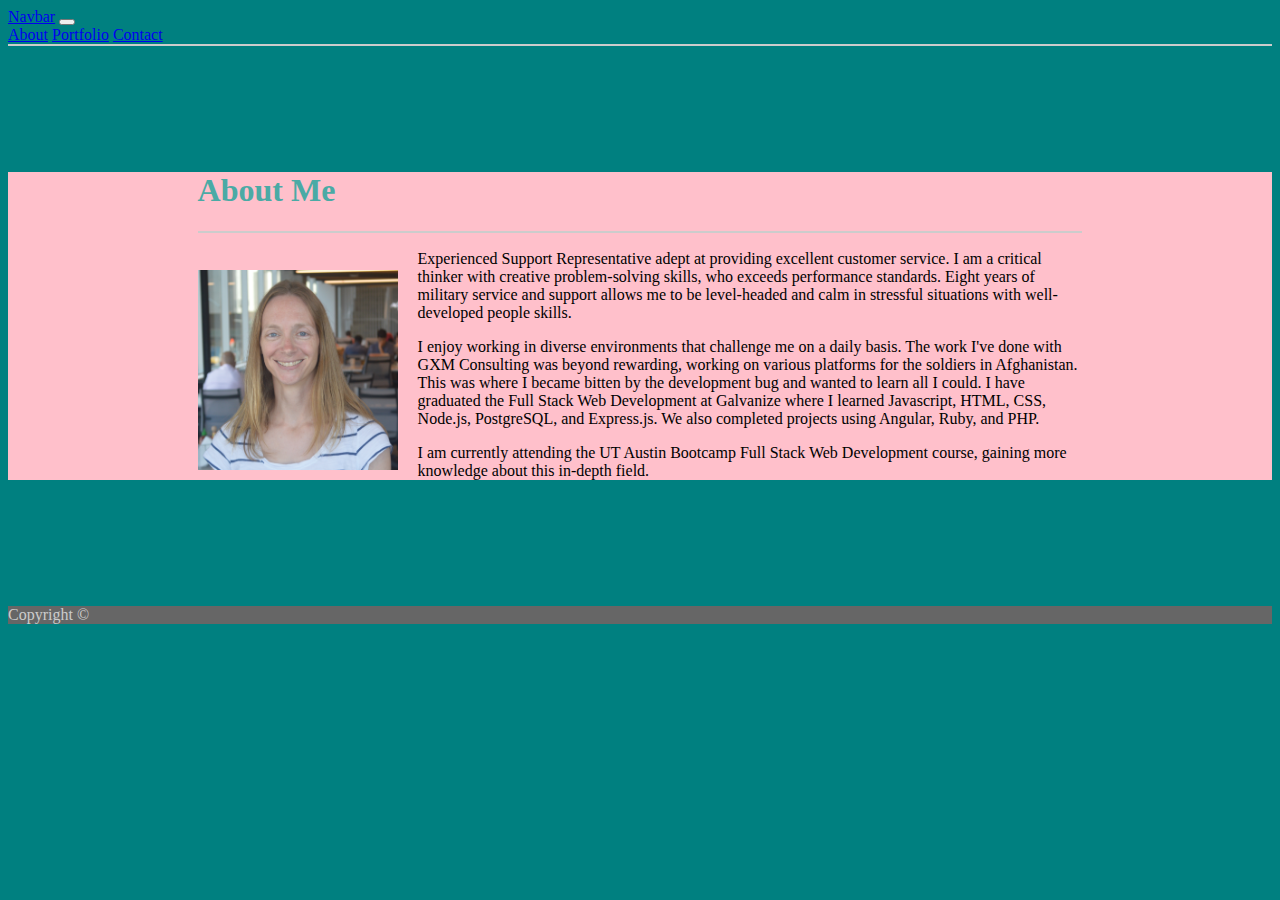
==== index.html @ aba6fa59 "first commit" ====
<!DOCTYPE html>

<html lang="en">

<head>
    <meta charset="utf-8">
    <title></title>
    <link rel="stylesheet" href="https://stackpath.bootstrapcdn.com/bootstrap/4.1.2/css/bootstrap.min.css" integrity="sha384-Smlep5jCw/wG7hdkwQ/Z5nLIefveQRIY9nfy6xoR1uRYBtpZgI6339F5dgvm/e9B"
        crossorigin="anonymous">
    <link rel="stylesheet" href="assets/css/styles.css">
</head>

<body>
    <nav class="navbar navbar-expand-lg navbar-light bg-light border">
        <a class="navbar-brand ml-5" href="#">Navbar</a>
        <button class="navbar-toggler" type="button" data-toggle="collapse" data-target="#navbarNavAltMarkup" aria-controls="navbarNavAltMarkup"
            aria-expanded="false" aria-label="Toggle navigation">
            <span class="navbar-toggler-icon"></span>
        </button>
        <div class="collapse navbar-collapse justify-content-end" id="navbarNavAltMarkup">
            <div class="navbar-nav mr-5">
                <a class="nav-item nav-link" href="#">About</a>
                <a class="nav-item nav-link" href="#">Portfolio</a>
                <a class="nav-item nav-link" href="#">Contact</a>
            </div>
        </div>
    </nav>
    <section class="container about-me">
        <div class="margin">
            <h1 class=" color-teal ">About Me</h1>
            <hr>
            <img src=" assets/images/Suzanne.jpg " class="img float-left " alt="Suzanne " />
            <p>Experienced Support Representative adept at providing excellent customer service. I am a critical thinker with
                creative problem-solving skills, who exceeds performance standards. Eight years of military service and support
                allows me to be level-headed and calm in stressful situations with well-developed people skills.</p>
            <p>I enjoy working in diverse environments that challenge me on a daily basis. The work I've done with GXM Consulting
                was beyond rewarding, working on various platforms for the soldiers in Afghanistan. This was where I became
                bitten by the development bug and wanted to learn all I could. I have graduated the Full Stack Web Development
                at Galvanize where I learned Javascript, HTML, CSS, Node.js, PostgreSQL, and Express.js. We also completed
                projects using Angular, Ruby, and PHP.
                <p>I am currently attending the UT Austin Bootcamp Full Stack Web Development course, gaining more knowledge
                    about this in-depth field. </p>
        </div>
    </section>


    <footer class="page-footer font-small blue fixed-bottom ">
        <div class="footer-copyright text-center py-3 ">Copyright ©
        </div>
    </footer>

</body>

</html>
---- assets/css/styles.css ----
/*
Teal color (used for headings and backgrounds): #4aaaa5
Regular font color (used for paragraphs and all text besides the headings): #777777
Main header background color: #ffffff
Main header border color: #cccccc
Footer background color: #666666
Main content background color: #ffffff
Main content border color: #dddddd
*/

html {
    background-color: teal;
}

hr {
    display: block;
    height: 1px;
    border: 0;
    border-top: 2px solid #ccc;
    margin: 1em 0;
    padding: 0;
}

footer {
    background-color: #666666;
    color: #cccccc;
    text-align: bottom;
}

.border {
    border-bottom: 2px solid #cccccc !important;
}

.img {
    width: 200px;
    height: 200px;
    float: left;
    margin: 20px 20px 15px 0px;
}

.about-me {
    background-color: pink;
}

.color-teal {
    color: #4aaaa5;
}

.margin {
    margin: 10% 15% 10% 15%;
}
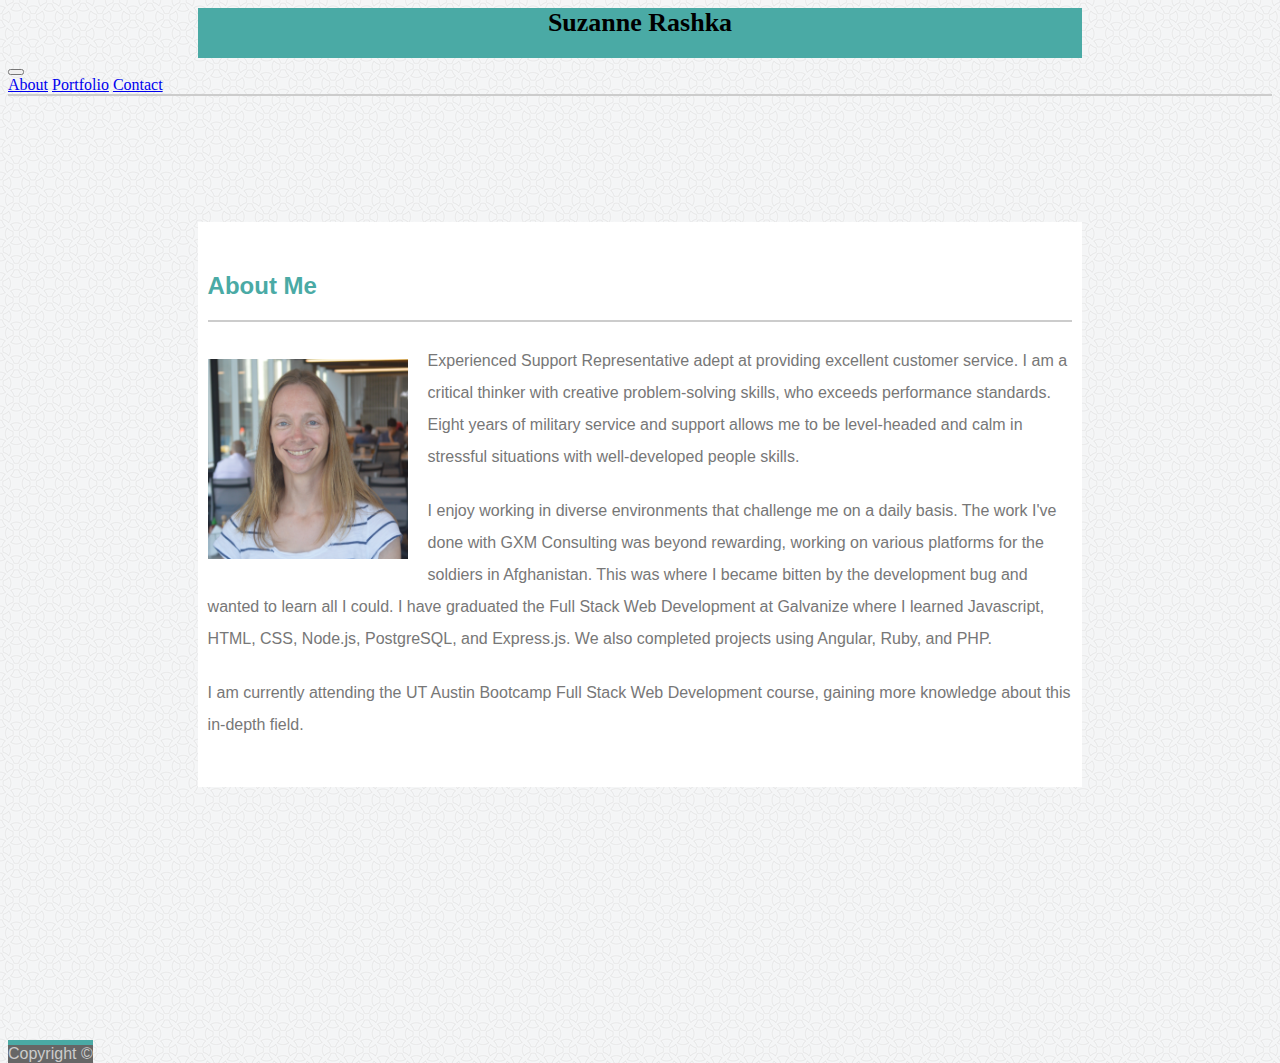
==== commit 0dfe6d68: "index complete" ====
--- a/index.html
+++ b/index.html
@@ -11,25 +11,26 @@
 </head>
 
 <body>
-    <nav class="navbar navbar-expand-lg navbar-light bg-light border">
-        <a class="navbar-brand ml-5" href="#">Navbar</a>
-        <button class="navbar-toggler" type="button" data-toggle="collapse" data-target="#navbarNavAltMarkup" aria-controls="navbarNavAltMarkup"
+    <nav class="navbar navbar-expand-lg navbar-light bg-light border border-0">
+        <h1 class="navbar-brand text-white px-5 man-nav m-l font-weight-bold" href="#">Suzanne Rashka</h1>
+        <button class="navbar-toggler m-r" type="button" data-toggle="collapse" data-target="#navbarNavAltMarkup" aria-controls="navbarNavAltMarkup"
             aria-expanded="false" aria-label="Toggle navigation">
             <span class="navbar-toggler-icon"></span>
         </button>
-        <div class="collapse navbar-collapse justify-content-end" id="navbarNavAltMarkup">
-            <div class="navbar-nav mr-5">
+        <div class="collapse navbar-collapse justify-content-end m-r" id="navbarNavAltMarkup">
+            <div class="navbar-nav">
                 <a class="nav-item nav-link" href="#">About</a>
-                <a class="nav-item nav-link" href="#">Portfolio</a>
-                <a class="nav-item nav-link" href="#">Contact</a>
+                <a class="nav-item nav-link" href="portfolio.html">Portfolio</a>
+                <a class="nav-item nav-link" href="contact.html">Contact</a>
+                <!-- sizing @992 -->
             </div>
         </div>
     </nav>
-    <section class="container about-me">
-        <div class="margin">
-            <h1 class=" color-teal ">About Me</h1>
+    <section class="about-me">
+        <div class="container">
+            <h2 class="color-teal">About Me</h2>
             <hr>
-            <img src=" assets/images/Suzanne.jpg " class="img float-left " alt="Suzanne " />
+            <img src="assets/images/Suzanne.jpg " class="img float-left" alt="Suzanne " />
             <p>Experienced Support Representative adept at providing excellent customer service. I am a critical thinker with
                 creative problem-solving skills, who exceeds performance standards. Eight years of military service and support
                 allows me to be level-headed and calm in stressful situations with well-developed people skills.</p>
@@ -42,10 +43,8 @@
                     about this in-depth field. </p>
         </div>
     </section>
-
-
-    <footer class="page-footer font-small blue fixed-bottom ">
-        <div class="footer-copyright text-center py-3 ">Copyright ©
+    <footer class="page-footer fixed-bottom border-footer ">
+        <div class="footer-copyright py-3 text-center align-bottom ">Copyright ©
         </div>
     </footer>
 
--- a/assets/css/styles.css
+++ b/assets/css/styles.css
@@ -8,8 +8,15 @@
 Main content border color: #dddddd
 */
 
-html {
-    background-color: teal;
+body {
+    background-image: url("../images/circles-light.png");
+    font-family: 'Georgia', 'Arial', Helvetica, sans-serif;
+}
+
+p {
+    line-height: 2;
+    padding-top: 6px;
+    color: #777777;
 }
 
 hr {
@@ -21,14 +28,31 @@
     padding: 0;
 }
 
+nav {
+    padding: 0 !important;
+    height: auto;
+    font-family: "Times New Roman", Times, serif;
+}
+
 footer {
+    position: absolute;
     background-color: #666666;
     color: #cccccc;
-    text-align: bottom;
+}
+
+.man-nav {
+    background-color: #4aaaa5;
+    height: 50px;
+    text-align: center;
+    font-size: 26px;
 }
 
 .border {
     border-bottom: 2px solid #cccccc !important;
+}
+
+.border-footer {
+    border-top: 5px solid #4aaaa5;
 }
 
 .img {
@@ -39,13 +63,32 @@
 }
 
 .about-me {
-    background-color: pink;
+    background-color: #fff;
+    margin: 10% 15% 20%;
+    padding: 30px 10px;
 }
 
-.color-teal {
+.about-me h2 {
     color: #4aaaa5;
 }
 
-.margin {
-    margin: 10% 15% 10% 15%;
+.m-l {
+    margin: 0 15%;
+}
+
+.m-r {
+    margin-right: 15%;
+}
+
+@media screen and (max-width: 720px) {
+    .img {
+        width: 100%;
+        height: auto;
+    }
+}
+
+@media screen and (max-width: 611px) {
+    .navbar-toggler {
+        margin-left: 15%;
+    }
 }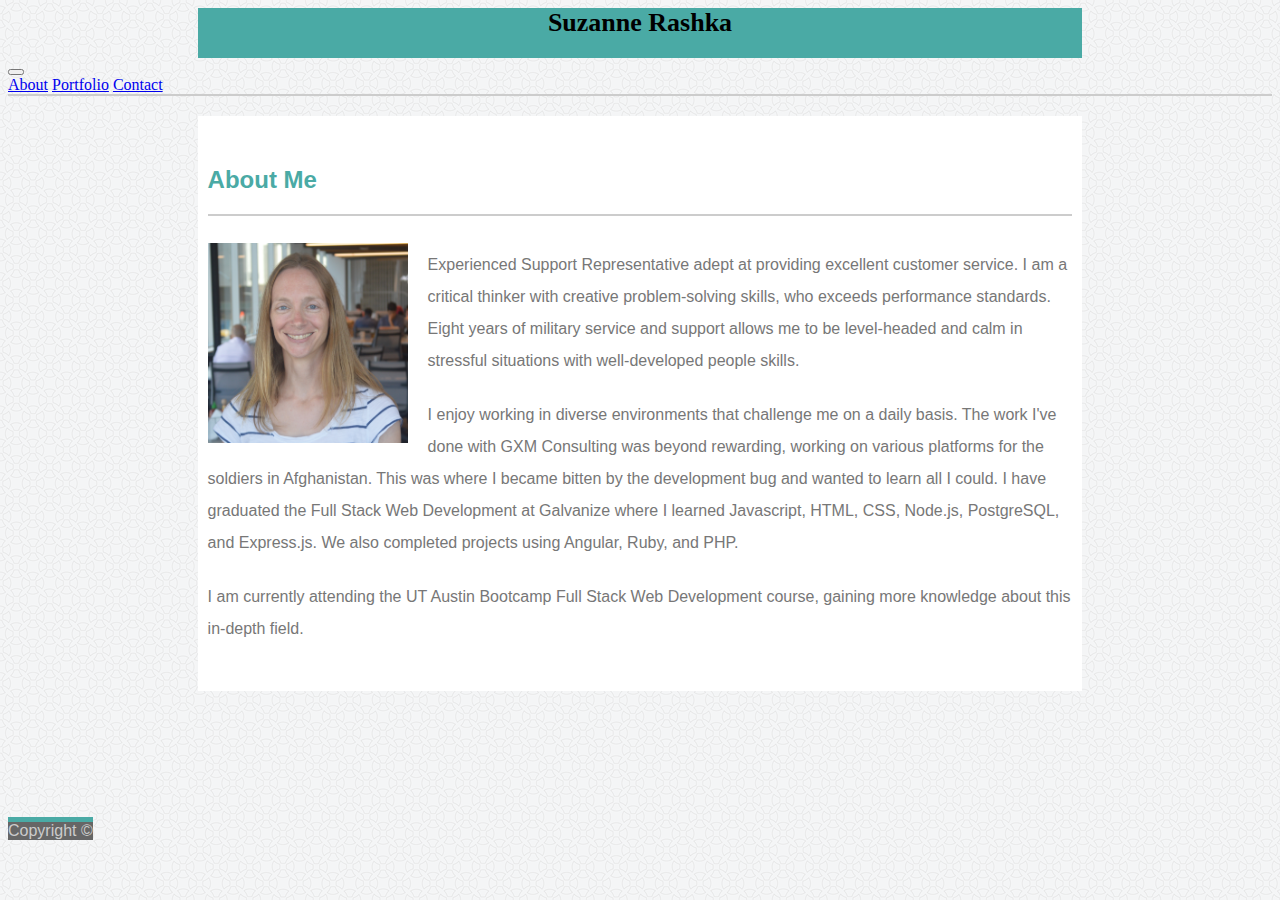
==== commit 926c2160: "portfolio finish" ====
--- a/index.html
+++ b/index.html
@@ -26,9 +26,9 @@
             </div>
         </div>
     </nav>
-    <section class="about-me">
+    <section class="content">
         <div class="container">
-            <h2 class="color-teal">About Me</h2>
+            <h2>About Me</h2>
             <hr>
             <img src="assets/images/Suzanne.jpg " class="img float-left" alt="Suzanne " />
             <p>Experienced Support Representative adept at providing excellent customer service. I am a critical thinker with
@@ -48,6 +48,12 @@
         </div>
     </footer>
 
+    <script src="https://stackpath.bootstrapcdn.com/bootstrap/4.1.2/js/bootstrap.min.js" integrity="sha384-o+RDsa0aLu++PJvFqy8fFScvbHFLtbvScb8AjopnFD+iEQ7wo/CG0xlczd+2O/em"
+        crossorigin="anonymous"></script>
+    <script src="https://code.jquery.com/jquery-3.3.1.slim.min.js" integrity="sha384-q8i/X+965DzO0rT7abK41JStQIAqVgRVzpbzo5smXKp4YfRvH+8abtTE1Pi6jizo"
+        crossorigin="anonymous"></script>
+    <script src="https://cdnjs.cloudflare.com/ajax/libs/popper.js/1.14.3/umd/popper.min.js" integrity="sha384-ZMP7rVo3mIykV+2+9J3UJ46jBk0WLaUAdn689aCwoqbBJiSnjAK/l8WvCWPIPm49"
+        crossorigin="anonymous"></script>
 </body>
 
 </html>--- a/assets/css/styles.css
+++ b/assets/css/styles.css
@@ -26,6 +26,7 @@
     border-top: 2px solid #ccc;
     margin: 1em 0;
     padding: 0;
+    padding-bottom: 10px;
 }
 
 nav {
@@ -39,6 +40,8 @@
     background-color: #666666;
     color: #cccccc;
 }
+
+/* MAIN INDEX.HTML */
 
 .man-nav {
     background-color: #4aaaa5;
@@ -59,16 +62,16 @@
     width: 200px;
     height: 200px;
     float: left;
-    margin: 20px 20px 15px 0px;
+    margin: 0px 20px 15px 0px;
 }
 
-.about-me {
+.content {
     background-color: #fff;
-    margin: 10% 15% 20%;
+    margin: 20px 15% 10%;
     padding: 30px 10px;
 }
 
-.about-me h2 {
+.content h2 {
     color: #4aaaa5;
 }
 
@@ -80,15 +83,57 @@
     margin-right: 15%;
 }
 
+@media screen and (max-width: 611px) {
+    .navbar-toggler {
+        margin-left: 5%;
+    }
+}
+
 @media screen and (max-width: 720px) {
     .img {
         width: 100%;
         height: auto;
     }
+    .content {
+        margin: 5% 5% 15%;
+    }
+    .navbar-toggle {
+        margin-left: 5%;
+    }
+    .m-l {
+        margin: 0 5%;
+    }
+    .m-r {
+        margin-right: 5%;
+    }
 }
 
-@media screen and (max-width: 611px) {
-    .navbar-toggler {
-        margin-left: 15%;
+/* PORTFOLIO.HTML */
+
+.man-card {
+    width: 250px;
+    height: 200px;
+    margin: 0 20px 20px 0;
+    display: inline-block;
+}
+
+.card-img-overlay p {
+    margin: -8%;
+    padding: 10px 0px;
+    position: absolute;
+    text-align: center;
+    vertical-align: middle;
+    color: white;
+    background-color: #4aaaa5;
+    width: 100%;
+    bottom: 20px;
+}
+
+/* Attempt at aligning boxes at screen width. Not working*/
+
+/* @media screen and (max-width: 1240px) {
+    .boxes {
+        margin-left: auto;
+        margin-right: auto;
     }
-}+} */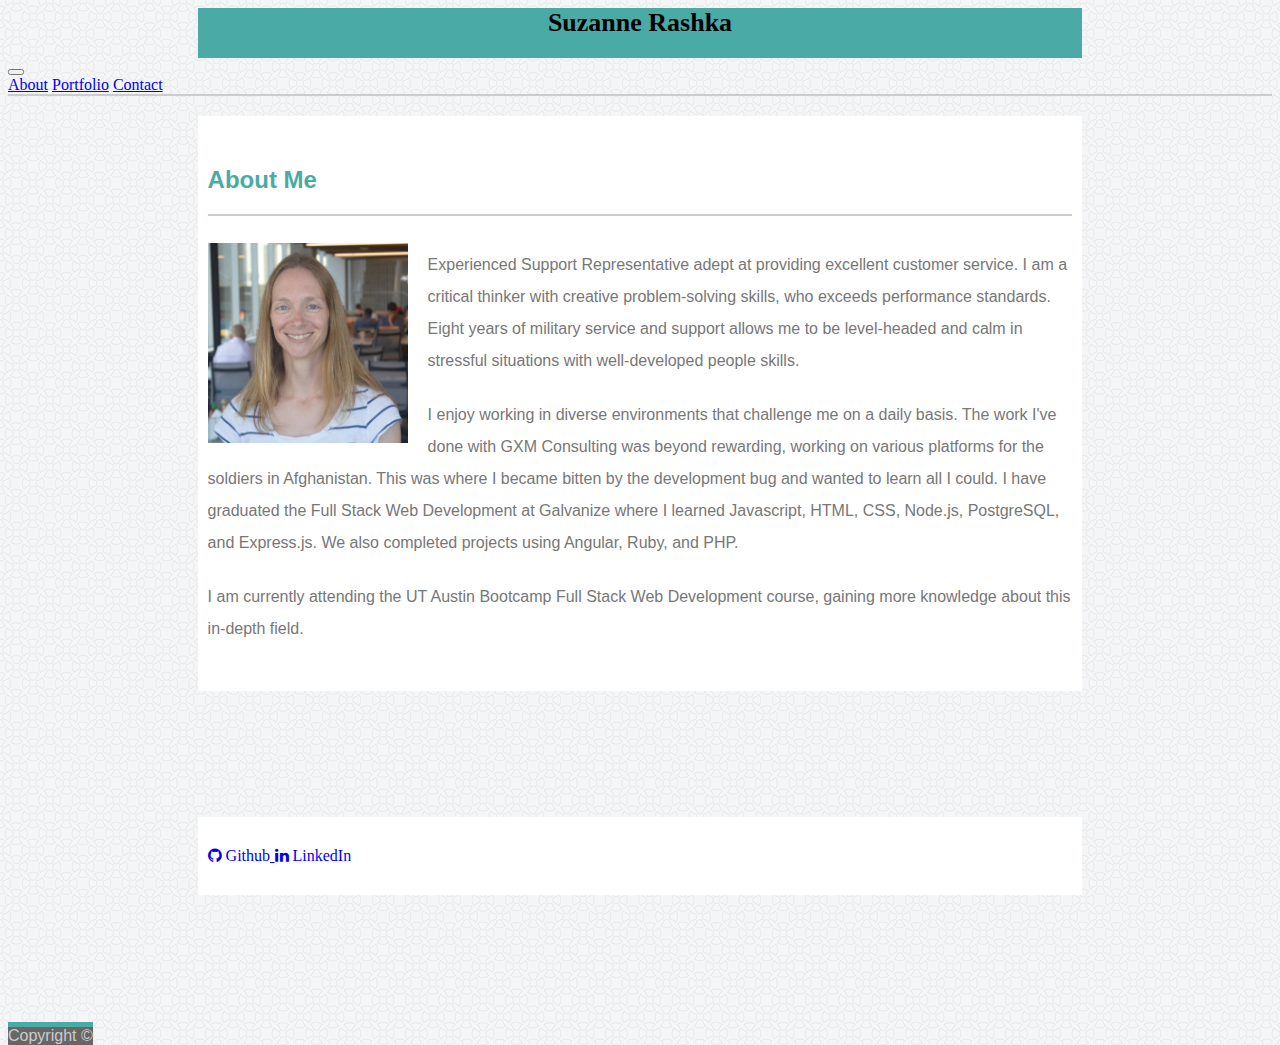
==== commit ff829498: "updates to portfolio" ====
--- a/index.html
+++ b/index.html
@@ -7,7 +7,11 @@
     <title></title>
     <link rel="stylesheet" href="https://stackpath.bootstrapcdn.com/bootstrap/4.1.2/css/bootstrap.min.css" integrity="sha384-Smlep5jCw/wG7hdkwQ/Z5nLIefveQRIY9nfy6xoR1uRYBtpZgI6339F5dgvm/e9B"
         crossorigin="anonymous">
+    <link href="https://stackpath.bootstrapcdn.com/font-awesome/4.7.0/css/font-awesome.min.css" rel="stylesheet" integrity="sha384-wvfXpqpZZVQGK6TAh5PVlGOfQNHSoD2xbE+QkPxCAFlNEevoEH3Sl0sibVcOQVnN"
+        crossorigin="anonymous">
+    <link href="https://cdnjs.cloudflare.com/ajax/libs/bootstrap-social/5.1.1/bootstrap-social.css">
     <link rel="stylesheet" href="assets/css/styles.css">
+    <link href="bootstrap-social.css">
 </head>
 
 <body>
@@ -27,7 +31,7 @@
         </div>
     </nav>
     <section class="content">
-        <div class="container">
+        <div class="container-fluid">
             <h2>About Me</h2>
             <hr>
             <img src="assets/images/Suzanne.jpg " class="img float-left" alt="Suzanne " />
@@ -43,6 +47,15 @@
                     about this in-depth field. </p>
         </div>
     </section>
+    <section class="links">
+        <a class="btn btn-social-icon btn-github" href="https://github.com/SuzanneRashka">
+            <span class="fa fa-github"> Github</span>
+        </a>
+        <a class="btn btn-social-icon btn-linkedin" href="https://www.linkedin.com/in/suzannerashka/">
+            <span class="fa fa-linkedin"> LinkedIn</span>
+        </a>
+
+    </section>
     <footer class="page-footer fixed-bottom border-footer ">
         <div class="footer-copyright py-3 text-center align-bottom ">Copyright ©
         </div>
--- a/assets/css/styles.css
+++ b/assets/css/styles.css
@@ -41,7 +41,11 @@
     color: #cccccc;
 }
 
-/* MAIN INDEX.HTML */
+label {
+    color: #777777;
+}
+
+/* SHARED */
 
 .man-nav {
     background-color: #4aaaa5;
@@ -58,11 +62,12 @@
     border-top: 5px solid #4aaaa5;
 }
 
-.img {
-    width: 200px;
-    height: 200px;
-    float: left;
-    margin: 0px 20px 15px 0px;
+.m-l {
+    margin: 0 15%;
+}
+
+.m-r {
+    margin-right: 15%;
 }
 
 .content {
@@ -75,37 +80,13 @@
     color: #4aaaa5;
 }
 
-.m-l {
-    margin: 0 15%;
-}
+/* INDEX.HTML */
 
-.m-r {
-    margin-right: 15%;
-}
-
-@media screen and (max-width: 611px) {
-    .navbar-toggler {
-        margin-left: 5%;
-    }
-}
-
-@media screen and (max-width: 720px) {
-    .img {
-        width: 100%;
-        height: auto;
-    }
-    .content {
-        margin: 5% 5% 15%;
-    }
-    .navbar-toggle {
-        margin-left: 5%;
-    }
-    .m-l {
-        margin: 0 5%;
-    }
-    .m-r {
-        margin-right: 5%;
-    }
+.img {
+    width: 200px;
+    height: 200px;
+    float: left;
+    margin: 0px 20px 15px 0px;
 }
 
 /* PORTFOLIO.HTML */
@@ -129,9 +110,88 @@
     bottom: 20px;
 }
 
+.center {
+    margin: auto;
+    width: 80%;
+}
+
+/* CONTACT.HTML */
+
+.man-form {
+    background-color: #4aaaa5;
+    color: #fff;
+}
+
+.flex-grid {
+    display: flex;
+}
+
+.col {
+    flex: 1;
+}
+
+.links {
+    background-color: #fff;
+    margin: 20px 15% 10%;
+    padding: 30px 10px;
+}
+
+/* @media is order specific! */
+
+@media screen and (max-width: 640px) {
+    .navbar-toggler {
+        margin-left: 5%;
+    }
+    .img {
+        width: 100% !important;
+        height: auto;
+    }
+    .content {
+        margin: 5% 5% 15%;
+    }
+    .navbar-toggle {
+        margin-left: 5%;
+    }
+    .m-l {
+        margin: 0 5%;
+    }
+    .m-r {
+        margin-right: 5%;
+    }
+    .card-img-overlay {
+        width: 80% !important;
+        height: auto;
+    }
+}
+
+@media screen and (max-width:768px) {
+    .img {
+        width: 50%;
+        height: auto;
+    }
+    .content {
+        margin: 5% 5% 10%;
+    }
+    .navbar-toggle {
+        margin-left: 5%;
+    }
+    .m-l {
+        margin: 0 5%;
+    }
+    .m-r {
+        margin-right: 5%;
+    }
+    /* .card-img {
+        width: 40% !important;
+        height: auto;
+    } */
+}
+
+/* @media screen and (max-width: 980px) {} */
+
 /* Attempt at aligning boxes at screen width. Not working*/
 
-/* @media screen and (max-width: 1240px) {
+/* @media screen and (max-width: 980px) {
     .boxes {
         margin-left: auto;
         margin-right: auto;
